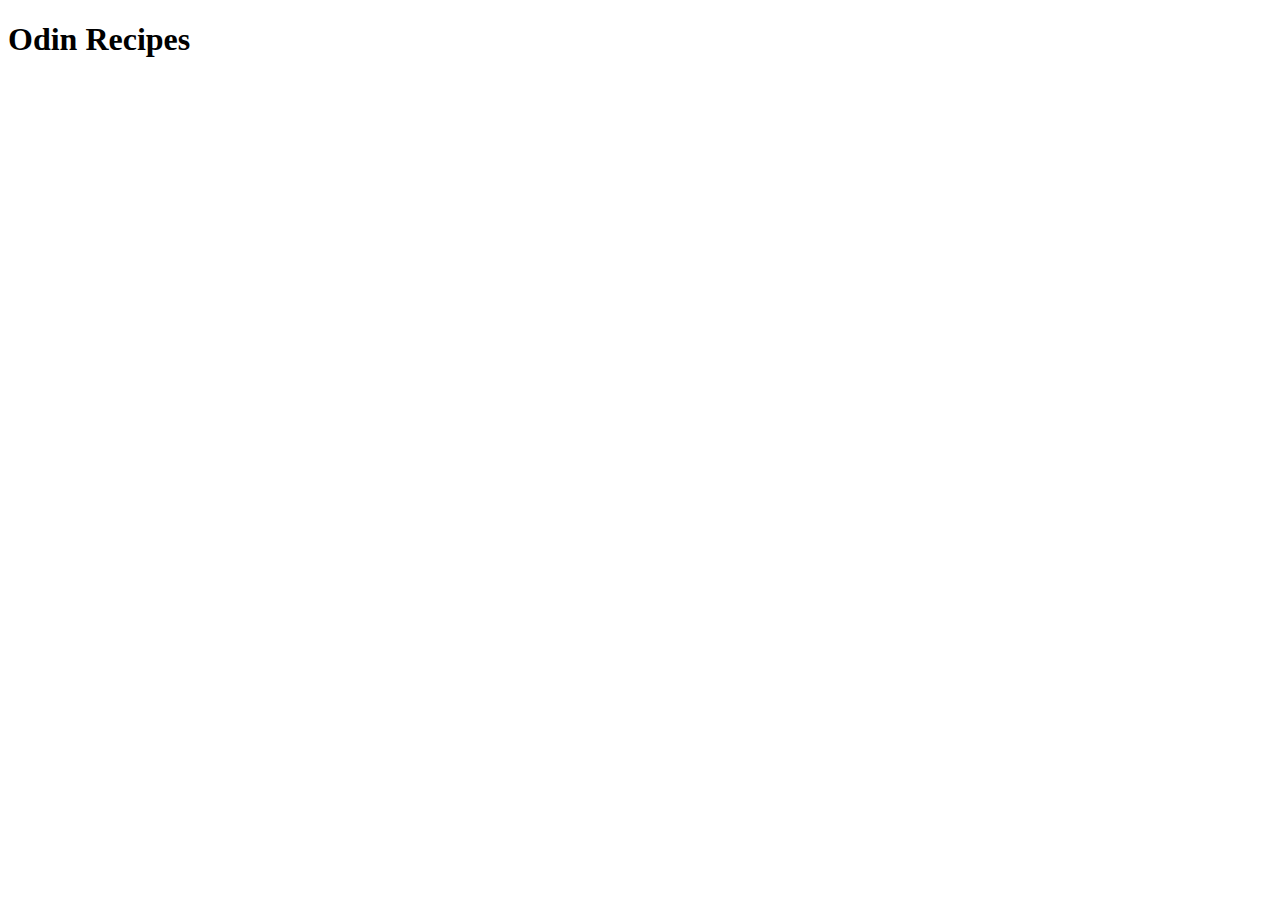
==== index.html @ e4ab382c "Iteration 1: Initial structure" ====
<!DOCTYPE html>
<html lang="en">
<head>
    <meta charset="UTF-8">
    <meta name="viewport" content="width=device-width, initial-scale=1.0">
    <title>Document</title>
</head>
<body>
    <h1>Odin Recipes</h1>
</body>
</html>
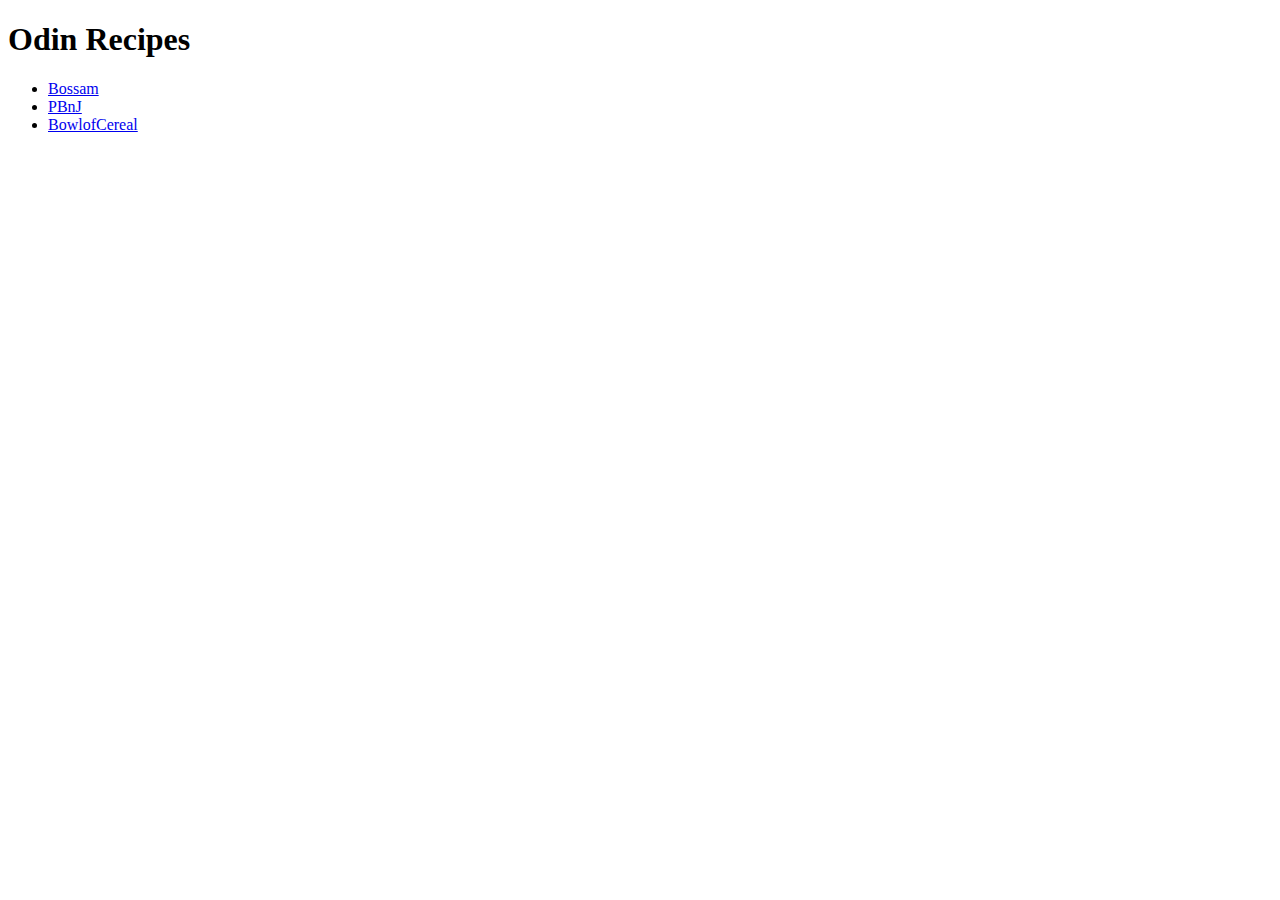
==== commit 77db907a: "Iteration 4: Add more recipes" ====
--- a/index.html
+++ b/index.html
@@ -7,5 +7,12 @@
 </head>
 <body>
     <h1>Odin Recipes</h1>
+
+    <ul>
+        <li><a href="recipes/Bossam.html">Bossam</a></li>
+        <li><a href="recipes/PBnJ.html">PBnJ</a></li>
+        <li><a href="recipes/BowlofCereal.html">BowlofCereal</a></li>
+    </ul>
+    
 </body>
 </html>